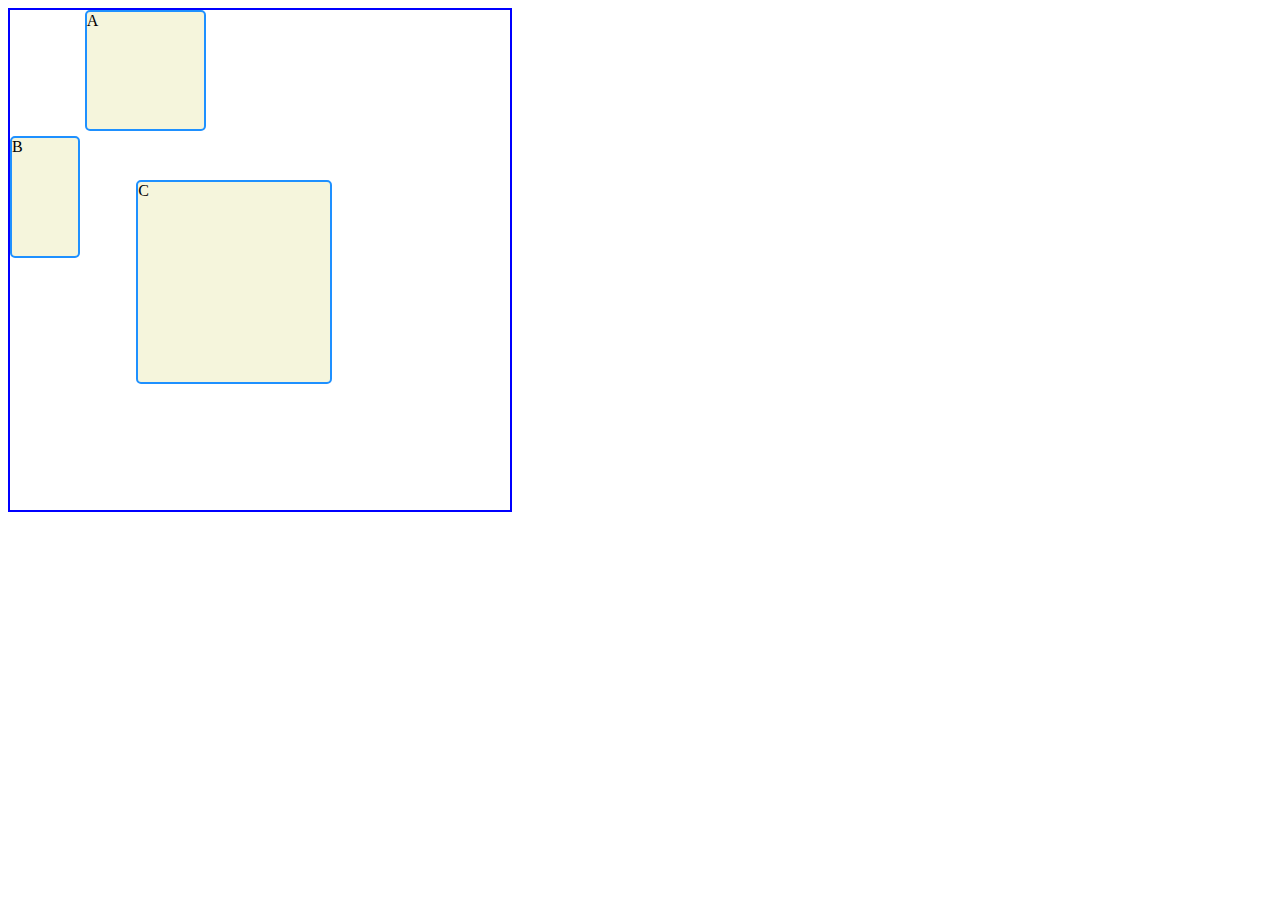
==== gridWorksheet.html @ c8f77e7f "+grid" ====
<!DOCTYPE html>
<html lang="en">
<head>
    <meta charset="UTF-8">
    <meta http-equiv="X-UA-Compatible" content="IE=edge">
    <meta name="viewport" content="width=
    , initial-scale=1.0">
    <title>grid worksheet</title>
    <link rel="stylesheet" href="./css/gridStyle.css">
</head>
<body>
    <div class="grid">
        <div class="box a">A</div>
        <div class="box b">B</div>
        <div class="box c">C</div>

    </div>
</body>
</html>
---- css/gridStyle.css ----
.grid {
    display: grid;
    border: 2px solid blue;
    width: 500px;
    height: 500px;
    grid-template: repeat(4, 1fr 2fr) / repeat(4, 3fr 2fr);
    gap: 5px;
}

.box {
    background-color: beige;
    color: black;
    border-radius: 5px;
    border: 2px dodgerblue solid;
}

.a {
    grid-row-start:1;
    grid-row-end: 3;
    grid-column-start:2;
    grid-column-end:4;
}
.b {
    /* grid-row-start:3;*/
    /* grid-row-end: 4;*/
    grid-row: 3 / span 2;
}

.c {
    grid-area: 4 / 3 / span 3 / span 3;
}
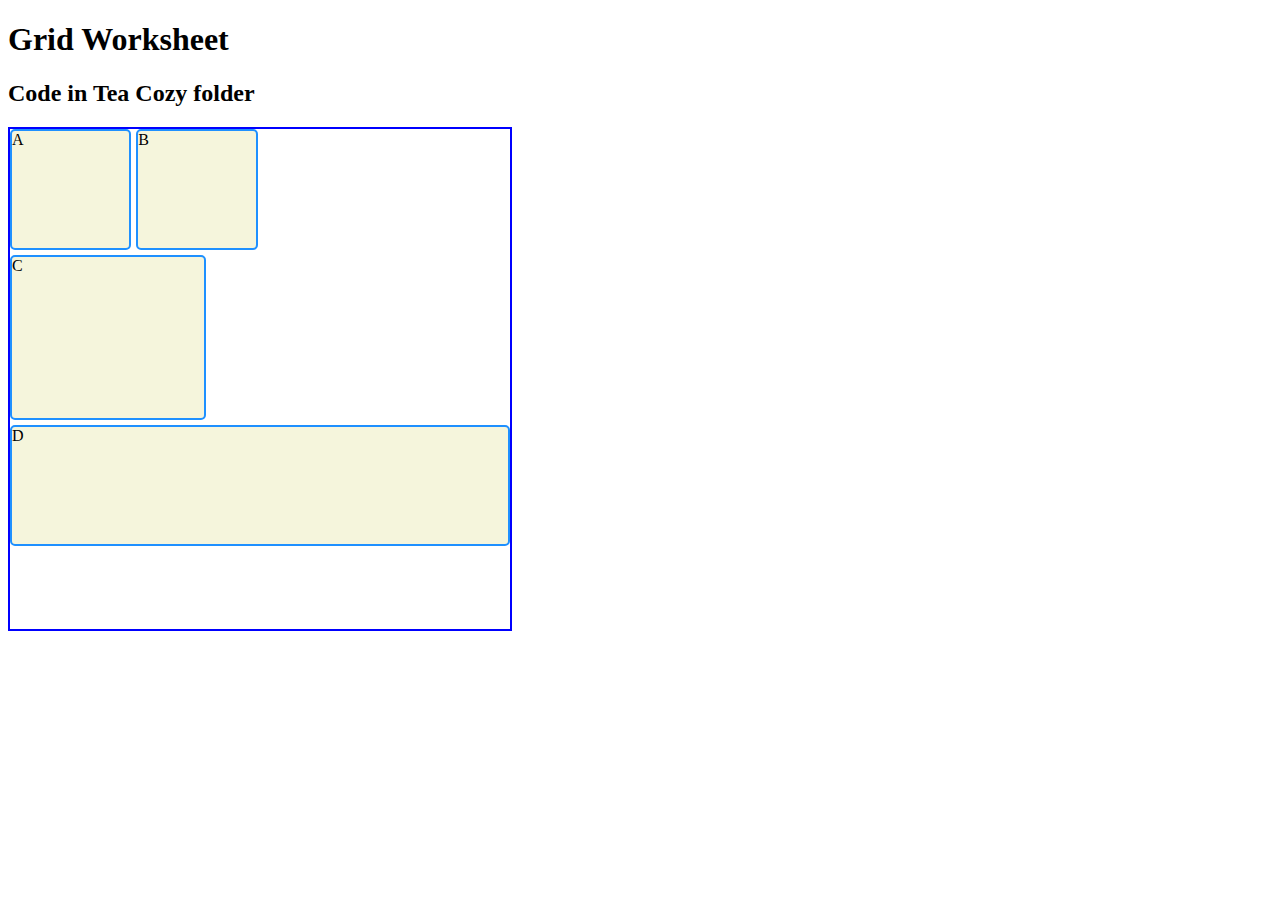
==== commit 8c4d8c24: "more" ====
--- a/gridWorksheet.html
+++ b/gridWorksheet.html
@@ -9,11 +9,15 @@
     <link rel="stylesheet" href="./css/gridStyle.css">
 </head>
 <body>
+    <div>
+        <h1>Grid Worksheet</h1>
+        <h2>Code in Tea Cozy folder</h2>
+    </div>
     <div class="grid">
         <div class="box a">A</div>
         <div class="box b">B</div>
         <div class="box c">C</div>
-
+        <div class="box d">D</div>
     </div>
 </body>
 </html>--- a/css/gridStyle.css
+++ b/css/gridStyle.css
@@ -4,6 +4,7 @@
     width: 500px;
     height: 500px;
     grid-template: repeat(4, 1fr 2fr) / repeat(4, 3fr 2fr);
+    /* 8 rows, 8 columns */
     gap: 5px;
 }
 
@@ -15,17 +16,17 @@
 }
 
 .a {
-    grid-row-start:1;
-    grid-row-end: 3;
-    grid-column-start:2;
-    grid-column-end:4;
+    grid-area: 1 / 1 / span 2 / span 2;
 }
 .b {
-    /* grid-row-start:3;*/
-    /* grid-row-end: 4;*/
-    grid-row: 3 / span 2;
+    grid-row: 1 / span 2;
+    grid-column: 3 / span 2;
 }
 
 .c {
-    grid-area: 4 / 3 / span 3 / span 3;
+    grid-area: 3 / 1 / span 3 / span 3;
+}
+
+.d {
+    grid-area: 6 / 1 / span 2 / span 8;
 }